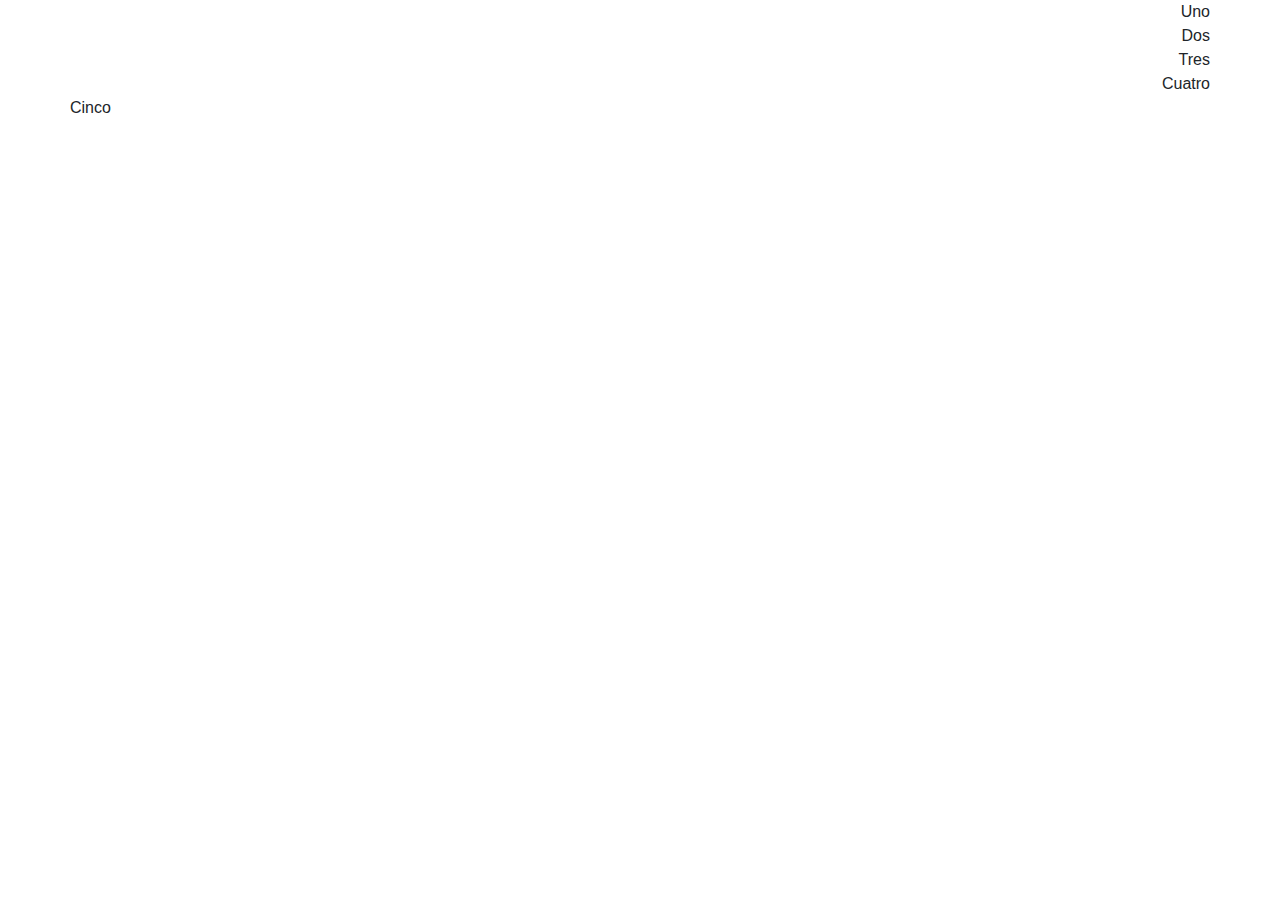
==== index.html @ 60a7c051 "programando" ====
<!DOCTYPE html>
<html>
<head>
<title>Barbearia</title>
<meta charset="utf-8">
<meta name="viewport" content="width=divice-width, initial-scale=1, shrink-to-fit=no">
<meta http-equiv="x-ua-compatible" content="ie-edge">
<link rel="stylesheet" type="text/css" href="css/bootstrap.css">

<style type="text/css">
.borde{
    background-color: gray;
    height: 200px; 
}
.borde1{
    background-color: aquamarine;
    text-align:center;
    height: 50px; 
}
.borde2{  
    height: 50px; 
    text-align:center;
    background-color: olivedrab;
  
}
.borde3{  
    height: 50px; 
    text-align:center;
    background-color: orangered;



}
</style>
</head>

<body>
<!--************************ Empieza el Contenido************* -->


<!--<p>Bienvenido</p>-->


   <div class="container">
       <div class="row d-block">
          <div class="float-sm-right">Uno</div> <br>
          <div class="float-md-right">Dos</div> <br>
          <div class="float-lg-right">Tres</div> <br>
          <div class="float-xl-right">Cuatro</div> <br>
          <div class="float-none">Cinco</div>
         
       </div>

    </div>



































<!--************************ Termina el Contenido*************-->
<script src="js/jquery-3.3.1.slim.min.js"></script>
<script src="js/popper.min.js"></script>
<script src="js/bootstrap.min.js"></script>


</body>
</html>
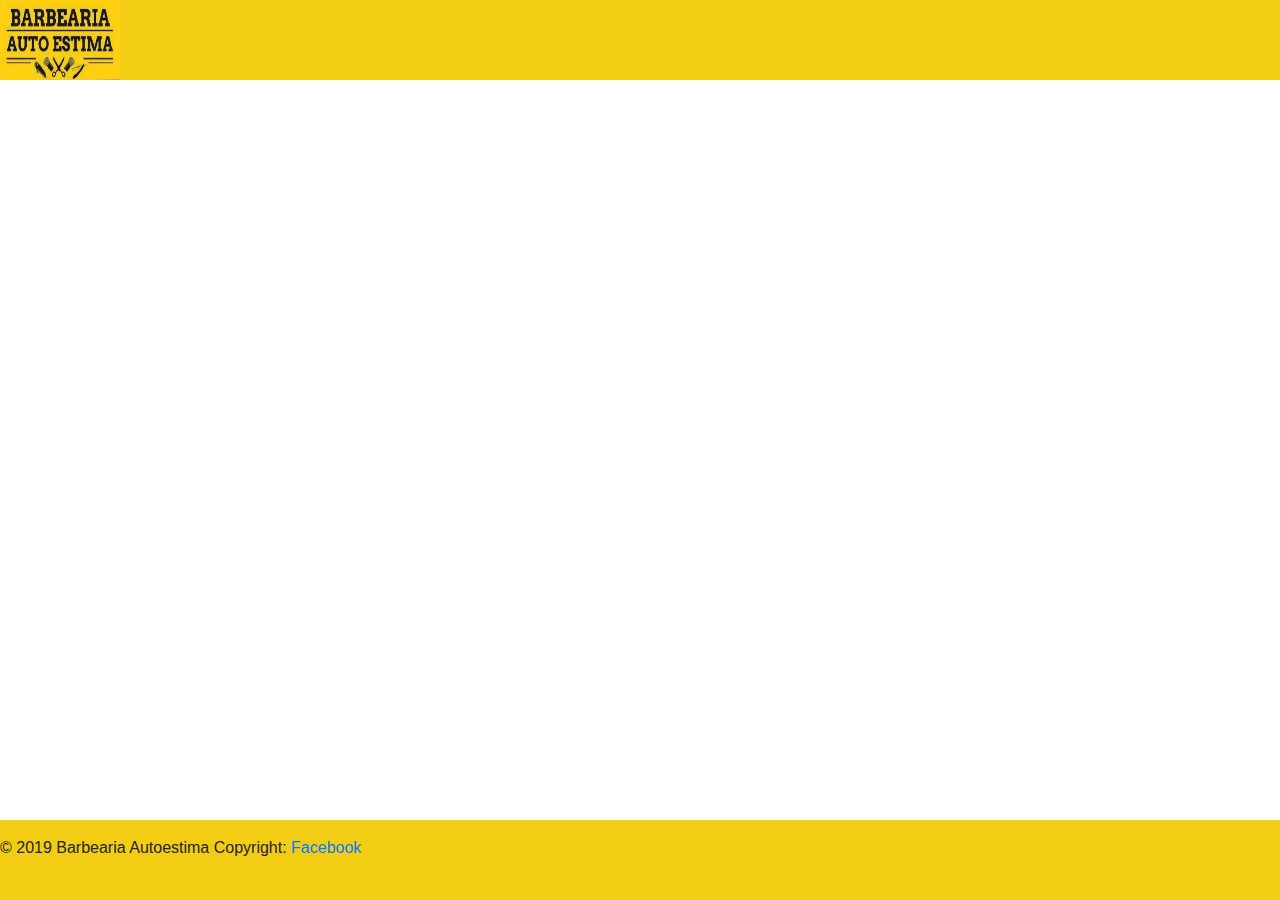
==== commit 73899fc8: "programando categoria" ====
--- a/index.html
+++ b/index.html
@@ -9,24 +9,24 @@
 
 <style type="text/css">
 .borde{
-    background-color: gray;
+    background-color:#D9BD6A;
     height: 200px; 
 }
 .borde1{
-    background-color: aquamarine;
+    background-color:#F2CD13;                       
     text-align:center;
     height: 50px; 
 }
 .borde2{  
     height: 50px; 
     text-align:center;
-    background-color: olivedrab;
+    background-color:#402A01;
   
 }
 .borde3{  
     height: 50px; 
     text-align:center;
-    background-color: orangered;
+    background-color:#262626;
 
 
 
@@ -41,33 +41,28 @@
 <!--<p>Bienvenido</p>-->
 
 
-   <div class="container">
-       <div class="row d-block">
-          <div class="float-sm-right">Uno</div> <br>
-          <div class="float-md-right">Dos</div> <br>
-          <div class="float-lg-right">Tres</div> <br>
-          <div class="float-xl-right">Cuatro</div> <br>
-          <div class="float-none">Cinco</div>
+        <div class="container col-12">
+        <div class="row borde1" style=" height: 80px;">
+            <div ><img  src="img/barber.jpg" width=120 height=80></div>
+        </div>
+        </div>
+       
+
+        
          
-       </div>
-
-    </div>
-
-
-
-
-
-
-
-
-
-
-
-
-
-
-
-
+                
+       
+          <footer class="page-footer font-small blue"> 
+            <div class="container col-12 fixed-bottom">
+            <div class="row borde1" style=" height: 80px;">
+            
+                 <!-- Copyright -->
+                <div class="footer-copyright text-center py-3">© 2019 Barbearia Autoestima Copyright:
+                  <a href="https://www.facebook.com/Barbearia-Autoestima-346191092534242/">Facebook</a>
+                </div>
+                <!-- Copyright -->
+              
+              </footer>
 
 
 
